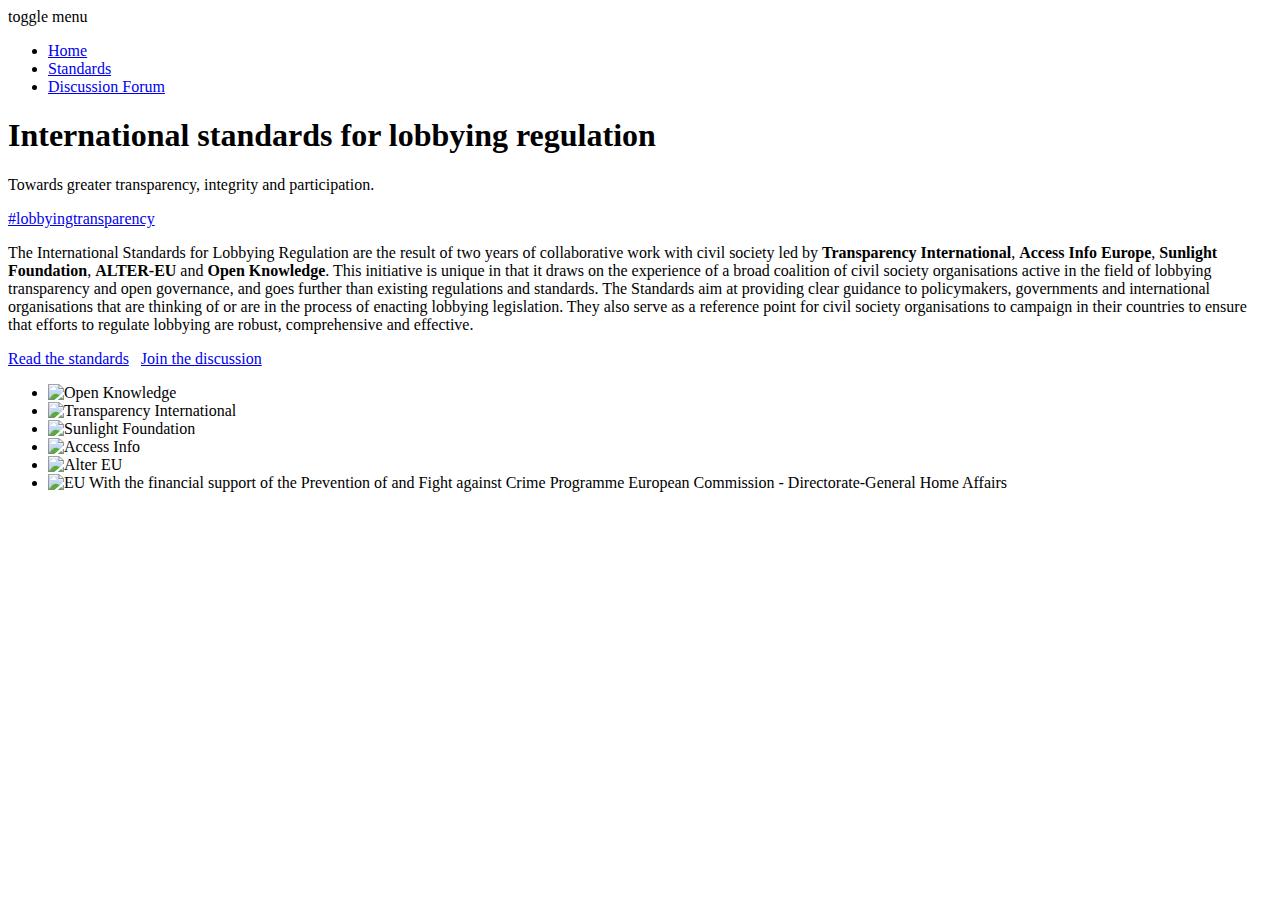
==== index.html @ 811a6c66 "Automated commit at 2015-10-14 10:35:42 UTC by middleman-deploy 1.0.0" ====
<!DOCTYPE html>
<!--[if lt IE 7]>      <html class="no-js lt-ie9 lt-ie8 lt-ie7 index"> <![endif]-->
<!--[if IE 7]>         <html class="no-js lt-ie9 lt-ie8 index"> <![endif]-->
<!--[if IE 8]>         <html class="no-js lt-ie9 index"> <![endif]-->
<!--[if gt IE 8]><!--> <html class="no-js index"> <!--<![endif]-->
    <head>
        <meta charset="utf-8">
        <meta http-equiv="X-UA-Compatible" content="IE=edge,chrome=1">
        <!-- Use title if it's in the page YAML frontmatter -->
        <title>International standards for lobbying regulation</title>
        <meta name="description" content="">
        <meta name="viewport" content="width=device-width">

        <!-- Place favicon.ico and apple-touch-icon.png in the root directory -->
        <link href='http://fonts.googleapis.com/css?family=Montserrat:400,700' rel='stylesheet' type='text/css'>
        <link href='http://fonts.googleapis.com/css?family=Hind:400,600' rel='stylesheet' type='text/css'>
        <link rel="stylesheet" href="http://okfnlabs.org/lobbyingtransparency/css/main.css">        
        <script src="http://okfnlabs.org/lobbyingtransparency/js/vendor/modernizr-2.6.1.min.js"></script>
    </head>
    <body>
        <!--[if lt IE 7]>
            <p class="chromeframe">You are using an outdated browser. <a href="http://browsehappy.com/">Upgrade your browser today</a> or <a href="http://www.google.com/chromeframe/?redirect=true">install Google Chrome Frame</a> to better experience this site.</p>
        <![endif]-->

        <div class="hero">
    <article>
        <div>
            <nav class="menu">
    <div class="toggle-menu">
      <span>toggle menu</span>
    </div>
    
    <ul>
        <li><a href="http://okfnlabs.org/lobbyingtransparency/">Home</a></li>
        <li><a href="http://okfnlabs.org/lobbyingtransparency/standards">Standards</a></li>
        <li><a href="https://groups.google.com/forum/#!forum/lobbying-transparency" rel="external">Discussion Forum</a></li>
    </ul>
</nav>

<header>
   <h1>International standards for lobbying regulation</h1>
   <p>Towards greater transparency, integrity and participation.</p>
</header>
<a class="hashtag" href="https://twitter.com/home?status=International standards for lobbying regulation %23lobbyingtransparency" target="_blank">#lobbyingtransparency</a>

            <p>The International Standards for Lobbying Regulation are the result of two years of collaborative work with civil society led by <strong>Transparency International</strong>, <strong>Access Info Europe</strong>, <strong>Sunlight Foundation</strong>, <strong>ALTER-EU</strong> and <strong>Open Knowledge</strong>. This initiative is unique in that it draws on the experience of a broad coalition of civil society organisations active in the field of lobbying transparency and open governance, and goes further than existing regulations and standards. The Standards aim at providing clear guidance to policymakers, governments and international organisations that are thinking of or are in the process of enacting lobbying legislation. They also serve as a reference point for civil society organisations to campaign in their countries to ensure that efforts to regulate lobbying are robust, comprehensive and effective.</p>
            <a href="standards">Read the standards</a> &nbsp; <a href="https://groups.google.com/forum/#!forum/lobbying-transparency" rel="external">Join the discussion</a>
        </div>
    </article>
</div>

        
        <div class="site-footer">
            <footer>
                <ul class="logos">
                    <li><img src="http://okfnlabs.org/lobbyingtransparency/img/logos/open-knowledge.png" alt="Open Knowledge"></li>
                    <li><img src="http://okfnlabs.org/lobbyingtransparency/img/logos/transparency-international.png" alt="Transparency International"></li>
                    <li><img src="http://okfnlabs.org/lobbyingtransparency/img/logos/sunlight.png" alt="Sunlight Foundation"></li>
                    <li><img src="http://okfnlabs.org/lobbyingtransparency/img/logos/access-info.png" alt="Access Info"></li>
                    <li><img src="http://okfnlabs.org/lobbyingtransparency/img/logos/alter.png" alt="Alter EU"></li>
                    <li class="eu">
                        <img src="http://okfnlabs.org/lobbyingtransparency/img/logos/eu.png" alt="EU">
                        <span>
                            With the financial support of the Prevention of and Fight against Crime Programme European Commission - Directorate-General Home Affairs
                        </span>
                    </li>
                </ul>
            </footer>
        </div>

        <script src="//ajax.googleapis.com/ajax/libs/jquery/1.8.0/jquery.min.js"></script>
        <script>window.jQuery || document.write('<script src="js/vendor/jquery-1.8.0.min.js"><\/script>')</script>
        <script src="http://okfnlabs.org/lobbyingtransparency/js/plugins.js"></script>
        <script src="http://okfnlabs.org/lobbyingtransparency/js/main.js"></script>

        <!-- Google Analytics: change UA-XXXXX-X to be your site's ID. -->
        <script>
            var _gaq=[['_setAccount','UA-XXXXX-X'],['_trackPageview']];
            (function(d,t){var g=d.createElement(t),s=d.getElementsByTagName(t)[0];
            g.src=('https:'==location.protocol?'//ssl':'//www')+'.google-analytics.com/ga.js';
            s.parentNode.insertBefore(g,s)}(document,'script'));
        </script>
    </body>
</html>
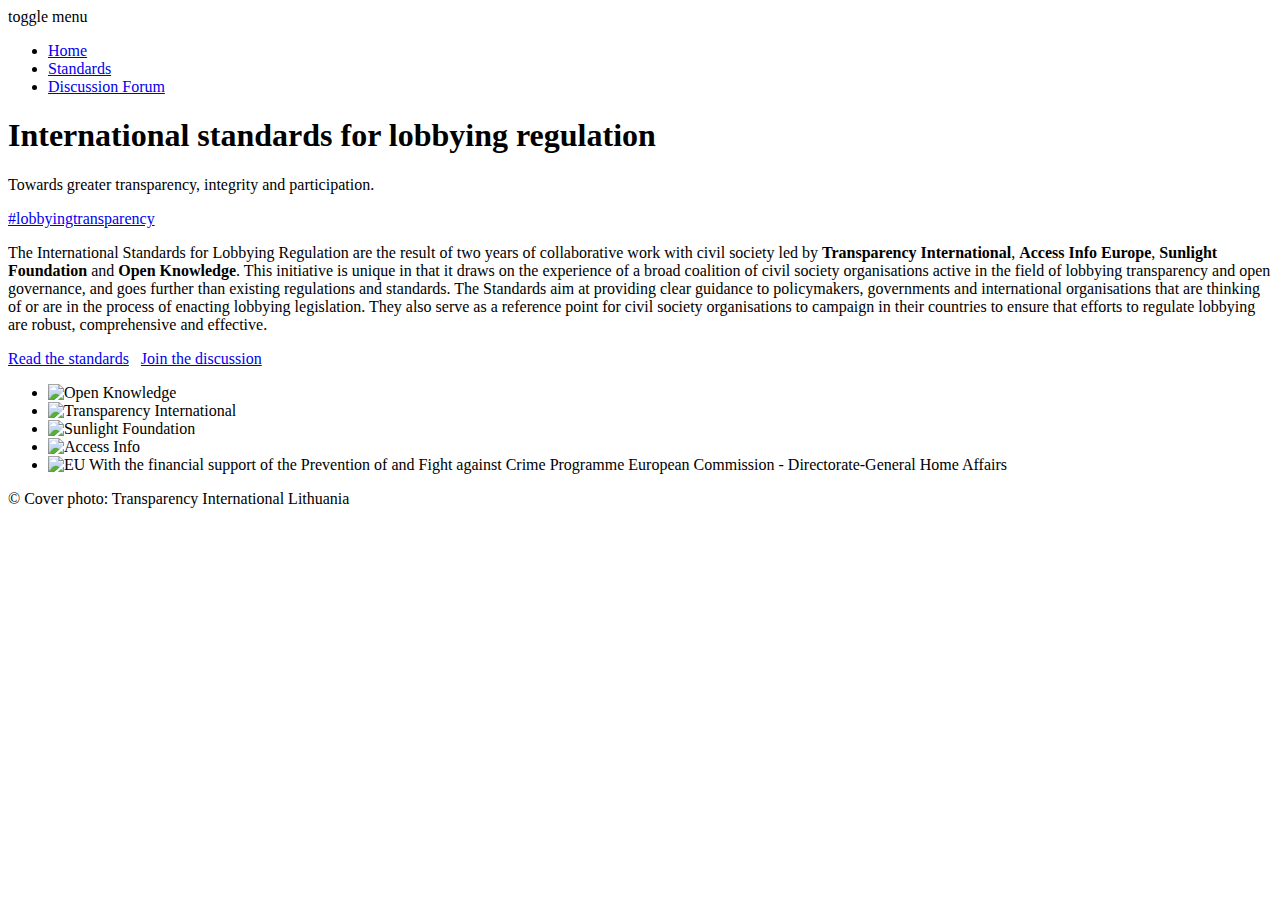
==== commit 53495f86: "Automated commit at 2015-10-22 17:09:16 UTC by middleman-deploy 1.0.0" ====
--- a/index.html
+++ b/index.html
@@ -43,7 +43,7 @@
 </header>
 <a class="hashtag" href="https://twitter.com/home?status=International standards for lobbying regulation %23lobbyingtransparency" target="_blank">#lobbyingtransparency</a>
 
-            <p>The International Standards for Lobbying Regulation are the result of two years of collaborative work with civil society led by <strong>Transparency International</strong>, <strong>Access Info Europe</strong>, <strong>Sunlight Foundation</strong>, <strong>ALTER-EU</strong> and <strong>Open Knowledge</strong>. This initiative is unique in that it draws on the experience of a broad coalition of civil society organisations active in the field of lobbying transparency and open governance, and goes further than existing regulations and standards. The Standards aim at providing clear guidance to policymakers, governments and international organisations that are thinking of or are in the process of enacting lobbying legislation. They also serve as a reference point for civil society organisations to campaign in their countries to ensure that efforts to regulate lobbying are robust, comprehensive and effective.</p>
+            <p>The International Standards for Lobbying Regulation are the result of two years of collaborative work with civil society led by <strong>Transparency International</strong>, <strong>Access Info Europe</strong>, <strong>Sunlight Foundation</strong> and <strong>Open Knowledge</strong>. This initiative is unique in that it draws on the experience of a broad coalition of civil society organisations active in the field of lobbying transparency and open governance, and goes further than existing regulations and standards. The Standards aim at providing clear guidance to policymakers, governments and international organisations that are thinking of or are in the process of enacting lobbying legislation. They also serve as a reference point for civil society organisations to campaign in their countries to ensure that efforts to regulate lobbying are robust, comprehensive and effective.</p>
             <a href="standards">Read the standards</a> &nbsp; <a href="https://groups.google.com/forum/#!forum/lobbying-transparency" rel="external">Join the discussion</a>
         </div>
     </article>
@@ -57,7 +57,6 @@
                     <li><img src="http://okfnlabs.org/lobbyingtransparency/img/logos/transparency-international.png" alt="Transparency International"></li>
                     <li><img src="http://okfnlabs.org/lobbyingtransparency/img/logos/sunlight.png" alt="Sunlight Foundation"></li>
                     <li><img src="http://okfnlabs.org/lobbyingtransparency/img/logos/access-info.png" alt="Access Info"></li>
-                    <li><img src="http://okfnlabs.org/lobbyingtransparency/img/logos/alter.png" alt="Alter EU"></li>
                     <li class="eu">
                         <img src="http://okfnlabs.org/lobbyingtransparency/img/logos/eu.png" alt="EU">
                         <span>
@@ -65,6 +64,9 @@
                         </span>
                     </li>
                 </ul>
+                <div class="attribution">
+                    &copy; Cover photo: Transparency International Lithuania
+                </div>
             </footer>
         </div>
 
@@ -73,9 +75,9 @@
         <script src="http://okfnlabs.org/lobbyingtransparency/js/plugins.js"></script>
         <script src="http://okfnlabs.org/lobbyingtransparency/js/main.js"></script>
 
-        <!-- Google Analytics: change UA-XXXXX-X to be your site's ID. -->
+        <!-- Google Analytics -->
         <script>
-            var _gaq=[['_setAccount','UA-XXXXX-X'],['_trackPageview']];
+            var _gaq=[['_setAccount','UA-48682838-8'],['_trackPageview']];
             (function(d,t){var g=d.createElement(t),s=d.getElementsByTagName(t)[0];
             g.src=('https:'==location.protocol?'//ssl':'//www')+'.google-analytics.com/ga.js';
             s.parentNode.insertBefore(g,s)}(document,'script'));
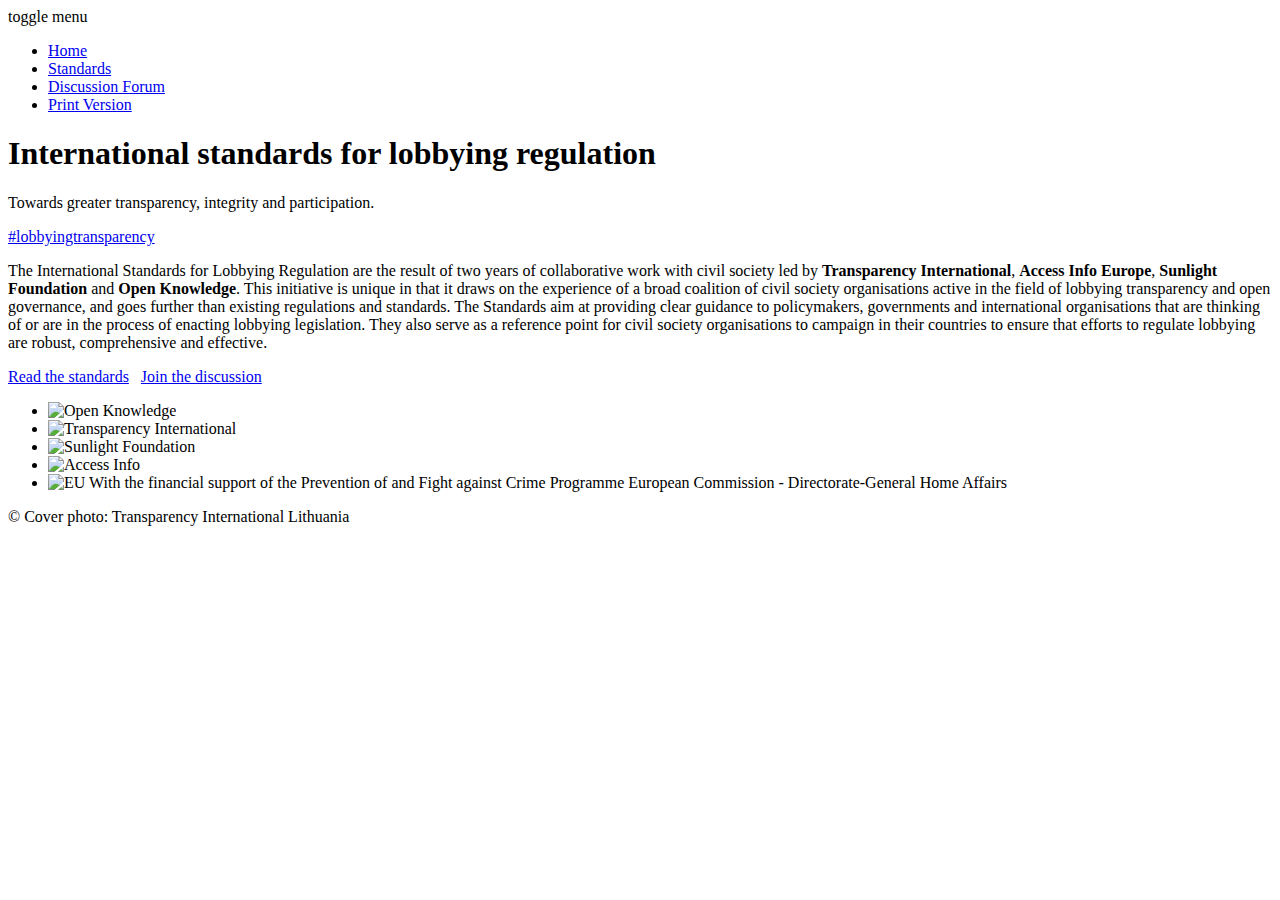
==== commit 3c9b52c2: "Automated commit at 2015-10-22 18:18:59 UTC by middleman-deploy 1.0.0" ====
--- a/index.html
+++ b/index.html
@@ -34,6 +34,7 @@
         <li><a href="http://okfnlabs.org/lobbyingtransparency/">Home</a></li>
         <li><a href="http://okfnlabs.org/lobbyingtransparency/standards">Standards</a></li>
         <li><a href="https://groups.google.com/forum/#!forum/lobbying-transparency" rel="external">Discussion Forum</a></li>
+        <li><a href="http://okfnlabs.org/lobbyingtransparency/lobbyingtransparency.pdf" rel="external">Print Version</a></li>
     </ul>
 </nav>
 
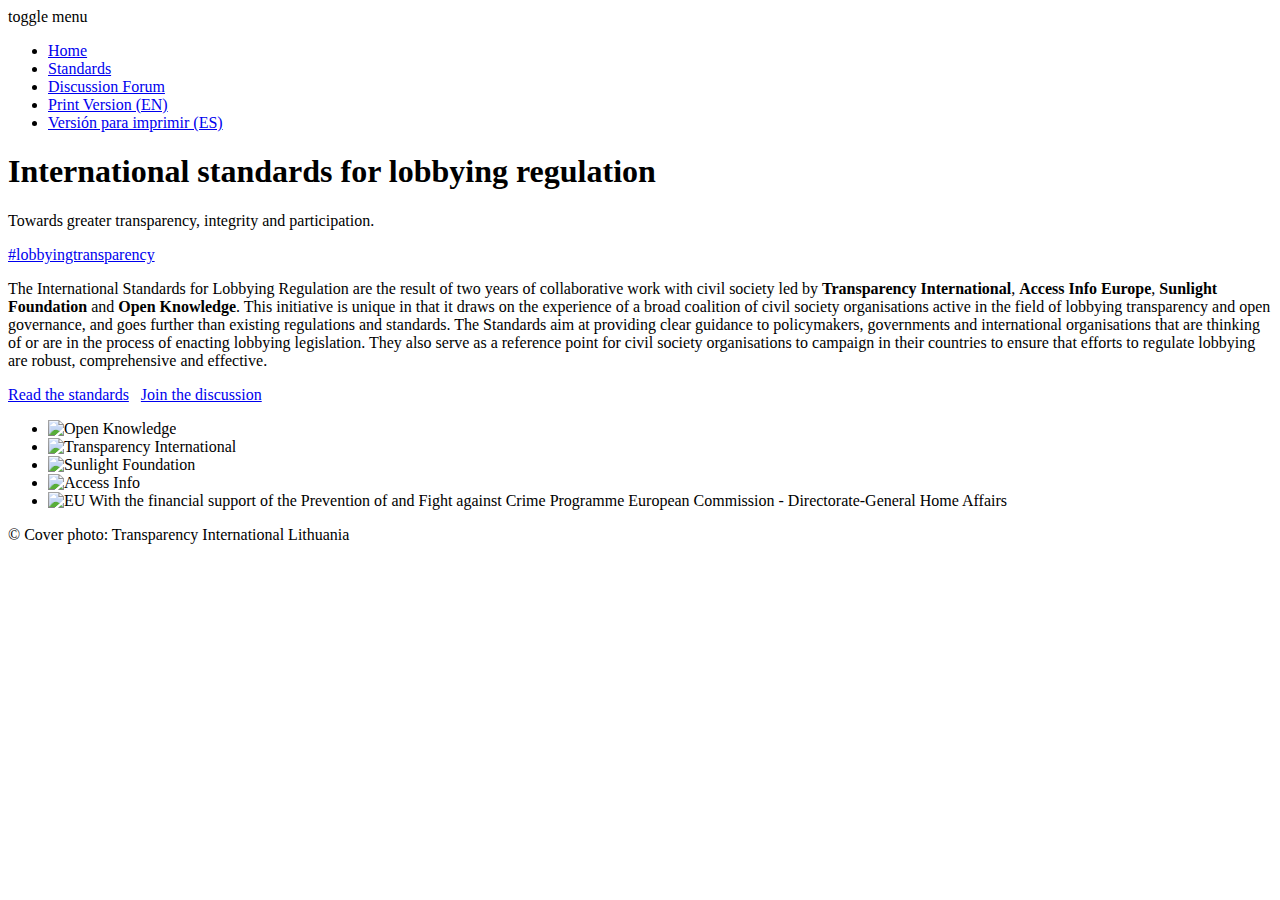
==== commit b92eb702: "Automated commit at 2016-01-04 15:17:27 UTC by middleman-deploy 1.0.0" ====
--- a/index.html
+++ b/index.html
@@ -8,14 +8,21 @@
         <meta http-equiv="X-UA-Compatible" content="IE=edge,chrome=1">
         <!-- Use title if it's in the page YAML frontmatter -->
         <title>International standards for lobbying regulation</title>
-        <meta name="description" content="">
+        <meta name="description" content="The International Standards for Lobbying Regulation are the result of two years of collaborative work with civil society led by Transparency International, Access Info Europe, Sunlight Foundation and Open Knowledge. This initiative is unique in that it draws on the experience of a broad coalition of civil society organisations active in the field of lobbying transparency and open governance, and goes further than existing regulations and standards. The Standards aim at providing clear guidance to policymakers, governments and international organisations that are thinking of or are in the process of enacting lobbying legislation. They also serve as a reference point for civil society organisations to campaign in their countries to ensure that efforts to regulate lobbying are robust, comprehensive and effective.">
         <meta name="viewport" content="width=device-width">
+        
+        <meta property="og:title" content="International standards for lobbying regulation" />
+        <meta property="og:description" content="The International Standards for Lobbying Regulation are the result of two years of collaborative work with civil society led by Transparency International, Access Info Europe, Sunlight Foundation and Open Knowledge. This initiative is unique in that it draws on the experience of a broad coalition of civil society organisations active in the field of lobbying transparency and open governance, and goes further than existing regulations and standards. The Standards aim at providing clear guidance to policymakers, governments and international organisations that are thinking of or are in the process of enacting lobbying legislation. They also serve as a reference point for civil society organisations to campaign in their countries to ensure that efforts to regulate lobbying are robust, comprehensive and effective." />
+        <meta property="og:image" content="http://lobbyingtransparency.net/thumb.jpg"/>
 
         <!-- Place favicon.ico and apple-touch-icon.png in the root directory -->
         <link href='http://fonts.googleapis.com/css?family=Montserrat:400,700' rel='stylesheet' type='text/css'>
         <link href='http://fonts.googleapis.com/css?family=Hind:400,600' rel='stylesheet' type='text/css'>
-        <link rel="stylesheet" href="http://okfnlabs.org/lobbyingtransparency/css/main.css">        
-        <script src="http://okfnlabs.org/lobbyingtransparency/js/vendor/modernizr-2.6.1.min.js"></script>
+        <link rel="stylesheet" href="http://lobbyingtransparency.net/css/main.css">        
+        <script src="http://lobbyingtransparency.net/js/vendor/modernizr-2.6.1.min.js"></script>
+        <!--[if lt IE 9]>
+        <link rel="stylesheet" href="http://lobbyingtransparency.net/css/ie.css">
+        <![endif]-->
     </head>
     <body>
         <!--[if lt IE 7]>
@@ -29,12 +36,13 @@
     <div class="toggle-menu">
       <span>toggle menu</span>
     </div>
-    
+
     <ul>
-        <li><a href="http://okfnlabs.org/lobbyingtransparency/">Home</a></li>
-        <li><a href="http://okfnlabs.org/lobbyingtransparency/standards">Standards</a></li>
+        <li><a href="http://lobbyingtransparency.net/">Home</a></li>
+        <li><a href="http://lobbyingtransparency.net/standards">Standards</a></li>
         <li><a href="https://groups.google.com/forum/#!forum/lobbying-transparency" rel="external">Discussion Forum</a></li>
-        <li><a href="http://okfnlabs.org/lobbyingtransparency/lobbyingtransparency.pdf" rel="external">Print Version</a></li>
+        <li><a href="http://lobbyingtransparency.net/lobbyingtransparency.pdf" rel="external">Print Version (EN)</a></li>
+        <li><a href="http://lobbyingtransparency.net/International_Standards_for_Lobbying_Regulation_ES.pdf" rel="external">Versión para imprimir (ES)</a></li>
     </ul>
 </nav>
 
@@ -54,12 +62,12 @@
         <div class="site-footer">
             <footer>
                 <ul class="logos">
-                    <li><img src="http://okfnlabs.org/lobbyingtransparency/img/logos/open-knowledge.png" alt="Open Knowledge"></li>
-                    <li><img src="http://okfnlabs.org/lobbyingtransparency/img/logos/transparency-international.png" alt="Transparency International"></li>
-                    <li><img src="http://okfnlabs.org/lobbyingtransparency/img/logos/sunlight.png" alt="Sunlight Foundation"></li>
-                    <li><img src="http://okfnlabs.org/lobbyingtransparency/img/logos/access-info.png" alt="Access Info"></li>
+                    <li><img src="http://lobbyingtransparency.net/img/logos/open-knowledge.png" alt="Open Knowledge"></li>
+                    <li><img src="http://lobbyingtransparency.net/img/logos/transparency-international.png" alt="Transparency International"></li>
+                    <li><img src="http://lobbyingtransparency.net/img/logos/sunlight.png" alt="Sunlight Foundation"></li>
+                    <li><img src="http://lobbyingtransparency.net/img/logos/access-info.png" alt="Access Info"></li>
                     <li class="eu">
-                        <img src="http://okfnlabs.org/lobbyingtransparency/img/logos/eu.png" alt="EU">
+                        <img src="http://lobbyingtransparency.net/img/logos/eu.png" alt="EU">
                         <span>
                             With the financial support of the Prevention of and Fight against Crime Programme European Commission - Directorate-General Home Affairs
                         </span>
@@ -73,8 +81,8 @@
 
         <script src="//ajax.googleapis.com/ajax/libs/jquery/1.8.0/jquery.min.js"></script>
         <script>window.jQuery || document.write('<script src="js/vendor/jquery-1.8.0.min.js"><\/script>')</script>
-        <script src="http://okfnlabs.org/lobbyingtransparency/js/plugins.js"></script>
-        <script src="http://okfnlabs.org/lobbyingtransparency/js/main.js"></script>
+        <script src="http://lobbyingtransparency.net/js/plugins.js"></script>
+        <script src="http://lobbyingtransparency.net/js/main.js"></script>
 
         <!-- Google Analytics -->
         <script>
